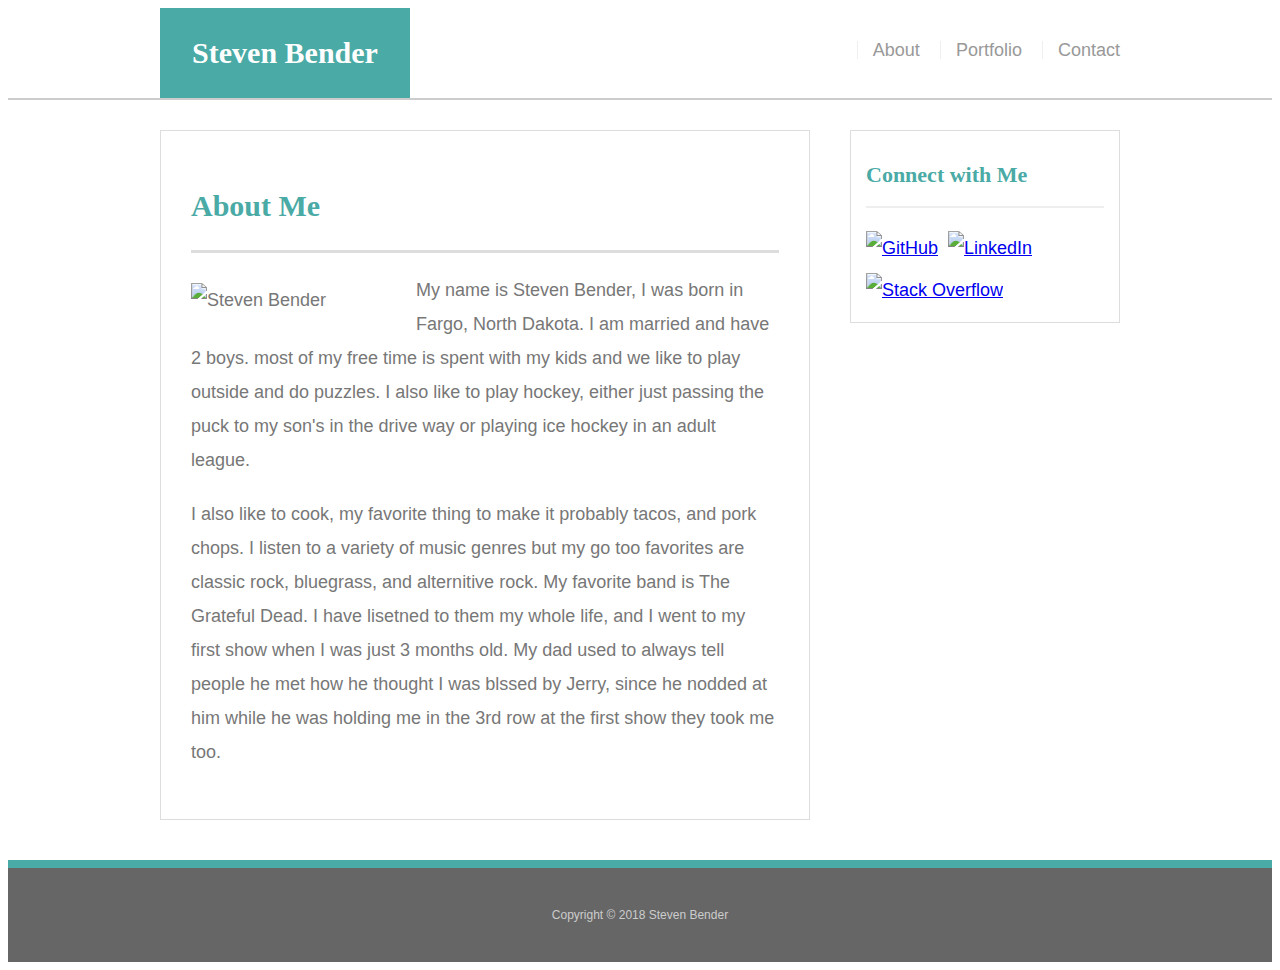
==== index.html @ a7a0ad11 "final" ====
<!DOCTYPE html>
<html lang="en-us">

<head>
  <meta charset="UTF-8">
  <meta name="viewport" content="width=device-width, initial-scale=1.0">
  <title>About | Steven Bender</title>
  <link rel="stylesheet" type="text/css" href="assets/reset.css">
  <link rel="stylesheet" type="text/css" href="assets/style.css">
</head>

<body>
  <div class="wrapper">

  <header id="mainheader">
    <div class="container">
      <a href="index.html" id="myname">Steven Bender</a>
      <nav>
        <a href="index.html">About</a>
        <a href="portfolio.html">Portfolio</a>
        <a href="contact.html">Contact</a>
      </nav>
    </div>
  </header>

  <div id="main-container" class="container">
    <section class="main-section">
      <h1>About Me</h1>

      <img src="assets/images/me-2018-3.jpg" class="my-pic" alt="Steven Bender">

      <p>My name is Steven Bender, I was born in Fargo, North Dakota. I am
      married and have 2 boys. most of my free time is spent with my kids and we
      like to play outside and do puzzles. I also like to play hockey, either
      just passing the puck to my son's in the drive way or playing ice hockey
      in an adult league.</p>

      <p>I also like to cook, my favorite thing to make it probably tacos, and
      pork chops. I listen to a variety of music genres but my go too favorites
      are classic rock, bluegrass, and alternitive rock. My favorite band is The
      Grateful Dead. I have lisetned to them my whole life, and I went to my
      first show when I was just 3 months old. My dad used to always tell people
      he met how he thought I was blssed by Jerry, since he nodded at him while
      he was holding me in the 3rd row at the first show they took me too. </p>

    </section>

    <section class="sidebar">
      <div id="connect">
        <h2>Connect with Me</h2>

        <a href="https://github.com/Sbender90"><img
        src="assets/images/github-icon.png" class="social-media" alt="GitHub"
        /></a>
        <a href="https://www.linkedin.com/in/steven-bender-4b53aa148/"><img
        src="assets/images/linkedin-icon.png" class="social-media"
        alt="LinkedIn" /></a>
        <a href="https://stackoverflow.com/users/story/8630120"><img
        src="assets/images/stackoverflow-icon2.png" class="social-media"
        alt="Stack Overflow" /></a>
      </div>
    </section>
  </div>

  <footer>
    <div class="container">
      Copyright &copy; 2018 Steven Bender
    </div>
  </footer>
  </div>
</body>

</html>
---- assets/style.css ----
body {
	font-family: Arial, "Helvetica Neue", Helvetica, sans-serif;
	font-size: 18px;
	line-height: 34px;
	color: #777;
	background: url(images/background.png);
  }
  
  * {
	box-sizing: border-box;
  }
  
  .container {
	width: 100%;
	max-width: 960px;
	margin: 0 auto;
	clear: both;
  }
  
  h1,
  h2,
  h3,
  p {
	margin-bottom: 20px;
  }
  
  h1,
  h2,
  h3 {
	font-family: Georgia, Times, "Times New Roman", serif;
	font-weight: 700;
	color: #4aaaa5;
  }
  
  h1 {
	padding-bottom: 20px;
	font-size: 30px;
	line-height: 49px;
	border-bottom: 3px solid #ddd;
  }
  
  h2,
  h3 {
	font-size: 22px;
  }
  
  #mainheader {
	position: static;
	z-index: 99;
	width: 100%;
	margin: 0 0 30px;
	overflow: auto;
	color: #fff;
	background: #fff;
	border-bottom: 2px solid #ccc;
  }
  
  #myname {
	float: left;
	width: 250px;
	height: 90px;
	font-family: Georgia, Times, "Times New Roman", serif;
	font-size: 30px;
	font-weight: 700;
	line-height: 90px;
	color: #fff;
	text-align: center;
	text-decoration: none;
	background: #4aaaa5;
  }
  
  nav {
	float: right;
	margin-top: 25px;
  }
  
  nav a {
	display: inline-block;
	padding-left: 15px;
	margin-left: 15px;
	line-height: 18px;
	color: #999;
	text-decoration: none;
	border-left: 1px solid #efefef;
  }
  

  footer {
	padding: 30px 0;
	clear: both;
	font-size: 12px;
	color: #fff;
	color: #ccc;
	text-align: center;
	background: #666;
	border-top: 8px solid #4aaaa5;
  }
  
  .sidebar {
	float: right;
	width: 100%;
	max-width: 270px;
	padding: 15px;
	margin-bottom: 20px;
	background: #fff;
	border: 1px solid #ddd;
	position: relative;
  }
  
  h3,
  .sidebar h2 {
	padding-bottom: 20px;
	margin-bottom: 15px;
	line-height: 22px;
	border-bottom: 2px solid #eee;
  }
  
  .social-media {
	width: 70px;
	height: 70px;
	margin-top: 8px;
	margin-right: 5px;
  }
  
  #main-container {
	padding-top: 0px;
  }
  
  .main-section {
	float: left;
	width: 100%;
	max-width: 650px;
	padding: 30px;
	margin: 0 0 40px;
	background: #fff;
	border: 1px solid #ddd;
  }
  
  .projects {
	position: relative;
	float: left;
	width: 274px;
	margin: 15px 10px -15px;
	overflow: auto;
  }
  .work:nth-child(even) {
    margin-right: 40px;
}
  
  .projects  h3 {
	position: absolute;
	bottom: 20px;
	width: 100%;
	padding: 30px;
	margin-bottom: 0;
	font-weight: 300;
	line-height: 30px;
	color: #fff;
	text-align: center;
	background: #4aaaa5;
	border-bottom: 0;
  }

  .projects img {
    width: 100%;
    border: 0 none;
		
  }

 


  
  .my-pic {
	float: left;
	width: 200px;
	height: auto;
	margin-top: 10px;
	margin-right: 25px;
  }
  
  #contact-email ul {
	margin-bottom: 20px;
  }
  
  #contact-form li {
	margin-bottom: 10px;
  }
  
  label,
  input[type=text],
  input[type=email],
  textarea {
	display: block;
	width: 100%;
  }
  
  input[type=text],
  input[type=email],
  textarea {
	height: 35px;
	padding: 0 10px;
	font-size: 14px;
	border: 1px solid #ddd;
  }
  
  textarea {
	height: 200px;
  }
  
  input[type=submit] {
	padding: 10px 30px;
	font-size: 18px;
	color: #fff;
	cursor: pointer;
	background: #4aaaa5;
	border: 0 none;
  }
  

  @media screen and (max-width: 980px) {
	  body {
		  background-image: url(images/background.png);
	  }
   .wrapper {
		width: 100%;
	}	  
  }
  @media screen and (max-width: 980px) {
		.sidebar, nav {
			float: left;
		}
		.main-section {
			width: 80%;
		}
}
 
@media screen and (max-width: 768px) {
	.sidebar, nav {
		float: left;
	}
	.main-section {
		width: 80%;
	}
}

@media screen and (max-width: 640px) {
	.sidebar, nav {
		float: left;
	}
	.main-section {
		width: 80%;
	}
}
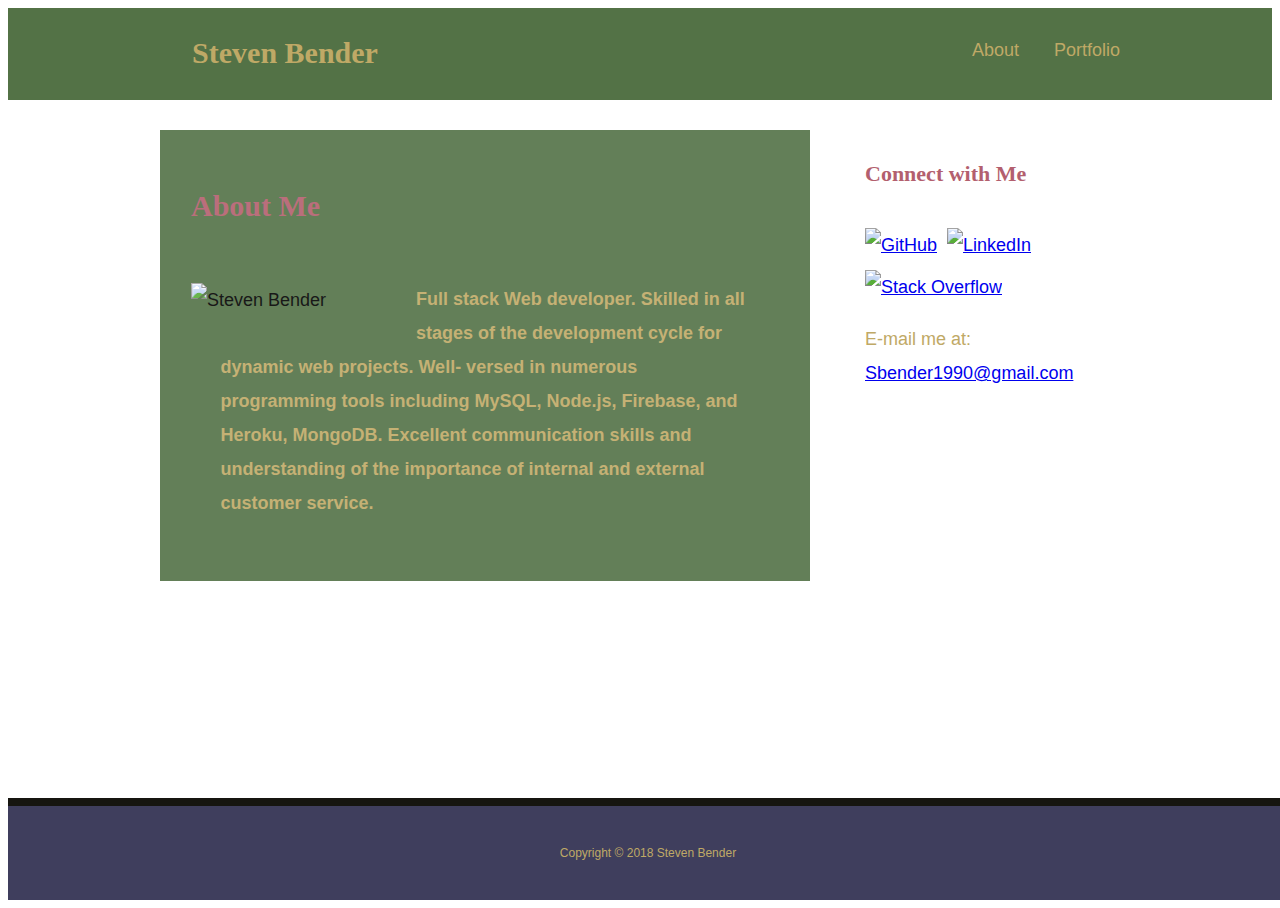
==== commit ad757d56: "good for now" ====
--- a/index.html
+++ b/index.html
@@ -11,6 +11,7 @@
 </head>
 
 <body>
+  <div class="parallax">
   <div class="wrapper">
 
   <header id="mainheader">
@@ -19,32 +20,25 @@
       <nav>
         <a href="index.html">About</a>
         <a href="portfolio.html">Portfolio</a>
-        <a href="contact.html">Contact</a>
+        <!-- <a href="contact.html">Contact</a> -->
       </nav>
     </div>
   </header>
 
   <div id="main-container" class="container">
-    <section class="main-section">
+    <div class="main-section-index">
       <h1>About Me</h1>
 
       <img src="assets/images/me-2018-3.jpg" class="my-pic" alt="Steven Bender">
 
-      <p>My name is Steven Bender, I was born in Fargo, North Dakota. I am
-      married and have 2 boys. most of my free time is spent with my kids and we
-      like to play outside and do puzzles. I also like to play hockey, either
-      just passing the puck to my son's in the drive way or playing ice hockey
-      in an adult league.</p>
+      <p>Full stack Web developer. Skilled in all
+        stages of the development cycle for dynamic web projects. Well-
+        versed in numerous programming tools including MySQL,
+        Node.js, Firebase, and Heroku, MongoDB. Excellent communication skills and
+        understanding of the importance of internal and external customer
+        service.</p>
 
-      <p>I also like to cook, my favorite thing to make it probably tacos, and
-      pork chops. I listen to a variety of music genres but my go too favorites
-      are classic rock, bluegrass, and alternitive rock. My favorite band is The
-      Grateful Dead. I have lisetned to them my whole life, and I went to my
-      first show when I was just 3 months old. My dad used to always tell people
-      he met how he thought I was blssed by Jerry, since he nodded at him while
-      he was holding me in the 3rd row at the first show they took me too. </p>
-
-    </section>
+      </div>
 
     <section class="sidebar">
       <div id="connect">
@@ -59,16 +53,20 @@
         <a href="https://stackoverflow.com/users/story/8630120"><img
         src="assets/images/stackoverflow-icon2.png" class="social-media"
         alt="Stack Overflow" /></a>
+        <p>E-mail me at:
+        <a href="https://gmail.com">Sbender1990@gmail.com</a>
+      </p>
       </div>
     </section>
   </div>
 
-  <footer>
+  <div id="footer">
     <div class="container">
       Copyright &copy; 2018 Steven Bender
     </div>
-  </footer>
   </div>
+  </div>
+</div>
 </body>
 
 </html>
--- a/assets/style.css
+++ b/assets/style.css
@@ -1,9 +1,9 @@
-body {
+body, html {
 	font-family: Arial, "Helvetica Neue", Helvetica, sans-serif;
 	font-size: 18px;
 	line-height: 34px;
-	color: #777;
-	background: url(images/background.png);
+	background: url(images/Mountain_Green_1.jpg);
+	height: 100%;
   }
   
   * {
@@ -15,13 +15,19 @@
 	max-width: 960px;
 	margin: 0 auto;
 	clear: both;
-  }
+	}
+	
+	p {
+		color: #BFA966;
+	}
   
   h1,
   h2,
   h3,
   p {
 	margin-bottom: 20px;
+	opacity: 1.0;
+	filter: alpha(opacity=100);
   }
   
   h1,
@@ -29,14 +35,14 @@
   h3 {
 	font-family: Georgia, Times, "Times New Roman", serif;
 	font-weight: 700;
-	color: #4aaaa5;
+	color: #B35F6E;
   }
   
   h1 {
 	padding-bottom: 20px;
 	font-size: 30px;
 	line-height: 49px;
-	border-bottom: 3px solid #ddd;
+	border-bottom: 3px solid #537246;
   }
   
   h2,
@@ -50,9 +56,9 @@
 	width: 100%;
 	margin: 0 0 30px;
 	overflow: auto;
-	color: #fff;
-	background: #fff;
-	border-bottom: 2px solid #ccc;
+	color: #537246;
+	background: #537246;
+	border-bottom: 2px solid #537246;
   }
   
   #myname {
@@ -63,10 +69,10 @@
 	font-size: 30px;
 	font-weight: 700;
 	line-height: 90px;
-	color: #fff;
+	color: #BFA966;
 	text-align: center;
 	text-decoration: none;
-	background: #4aaaa5;
+	/* background: #4d906e; */
   }
   
   nav {
@@ -79,22 +85,42 @@
 	padding-left: 15px;
 	margin-left: 15px;
 	line-height: 18px;
-	color: #999;
+	color: #BFA966;
 	text-decoration: none;
-	border-left: 1px solid #efefef;
-  }
-  
-
-  footer {
-	padding: 30px 0;
+	/* border-left: 1px solid #efefef; */
+	}
+	
+	h6 {
+		color: #B35F6E;
+	}
+  
+
+  #footer {
+	padding: 30px;
 	clear: both;
 	font-size: 12px;
-	color: #fff;
-	color: #ccc;
+	color: #BFA966;
 	text-align: center;
-	background: #666;
-	border-top: 8px solid #4aaaa5;
-  }
+	background: #3F3E5D;
+	border-top: 8px solid #161510;
+	position: absolute;
+   bottom:0;
+   width:100%;
+	}
+	
+	#footer_1 {
+		padding: 30px;
+		clear: both;
+		font-size: 12px;
+		color: #BFA966;
+		text-align: center;
+		background: #3F3E5D;
+		border-top: 8px solid #161510;
+		/* position: absolute; */
+		 bottom:0;
+		 width:100%;
+		}
+		
   
   .sidebar {
 	float: right;
@@ -102,8 +128,8 @@
 	max-width: 270px;
 	padding: 15px;
 	margin-bottom: 20px;
-	background: #fff;
-	border: 1px solid #ddd;
+	/* background: #fff; */
+	/* border: 1px solid #ddd; */
 	position: relative;
   }
   
@@ -112,7 +138,7 @@
 	padding-bottom: 20px;
 	margin-bottom: 15px;
 	line-height: 22px;
-	border-bottom: 2px solid #eee;
+	/* border-bottom: 2px solid #eee; */
   }
   
   .social-media {
@@ -132,20 +158,41 @@
 	max-width: 650px;
 	padding: 30px;
 	margin: 0 0 40px;
-	background: #fff;
-	border: 1px solid #ddd;
-  }
+	/* background: #fff; */
+	/* border: 1px solid #ddd; */
+	}
+	
+	div.main-section-index {
+		float: left;
+		width: 100%;
+		max-width: 650px;
+		padding: 30px;
+		margin: 0 0 40px;
+		background: #537246; 
+		border: 1px solid #537246;
+		opacity: 0.90;
+    filter: alpha(opacity=90);
+		
+		
+	}
+
+	.main-section-index p {
+		margin: 5%;
+    font-weight: bold;
+    color: #BFA966;
+	}
   
   .projects {
 	position: relative;
 	float: left;
 	width: 274px;
+	height: 250px;
 	margin: 15px 10px -15px;
 	overflow: auto;
   }
-  .work:nth-child(even) {
+  /* .work:nth-child(even) {
     margin-right: 40px;
-}
+	} */
   
   .projects  h3 {
 	position: absolute;
@@ -155,9 +202,9 @@
 	margin-bottom: 0;
 	font-weight: 300;
 	line-height: 30px;
-	color: #fff;
+	color: #BFA966;
 	text-align: center;
-	background: #4aaaa5;
+	background: #515086;
 	border-bottom: 0;
   }
 
@@ -167,60 +214,48 @@
 		
   }
 
- 
-
-
-  
   .my-pic {
 	float: left;
 	width: 200px;
 	height: auto;
 	margin-top: 10px;
 	margin-right: 25px;
-  }
-  
-  #contact-email ul {
-	margin-bottom: 20px;
-  }
-  
-  #contact-form li {
-	margin-bottom: 10px;
-  }
-  
-  label,
-  input[type=text],
-  input[type=email],
-  textarea {
-	display: block;
-	width: 100%;
-  }
-  
-  input[type=text],
-  input[type=email],
-  textarea {
-	height: 35px;
-	padding: 0 10px;
-	font-size: 14px;
-	border: 1px solid #ddd;
-  }
-  
-  textarea {
-	height: 200px;
-  }
-  
-  input[type=submit] {
-	padding: 10px 30px;
-	font-size: 18px;
-	color: #fff;
-	cursor: pointer;
-	background: #4aaaa5;
-	border: 0 none;
-  }
-  
+	opacity: 1;
+	filter: alpha(opacity=100);
+  }
+  
+  .parallax_1{ 
+
+		/* The image used */
+		background-image: url("./images/Mountain_Green_1.jpg");
+	
+		/* Set a specific height */
+		height: auto;
+	
+		/* Create the parallax scrolling effect */
+		background-attachment: fixed;
+		background-position: 50%;
+		background-repeat: no-repeat;
+		background-size: 100%;
+	}
+	.parallax{ 
+
+		/* The image used */
+		background-image: url("./images/Mountain_Green_1.jpg");
+	
+		/* Set a specific height */
+		height: 100%;
+	
+		/* Create the parallax scrolling effect */
+		background-attachment: fixed;
+		background-position: 50%;
+		background-repeat: no-repeat;
+		background-size: 100%;
+	}
 
   @media screen and (max-width: 980px) {
 	  body {
-		  background-image: url(images/background.png);
+		  background-image: url(images/Mountain_Green_1.jpg);
 	  }
    .wrapper {
 		width: 100%;
@@ -249,6 +284,6 @@
 		float: left;
 	}
 	.main-section {
-		width: 80%;
+		width: 95%;
 	}
 }